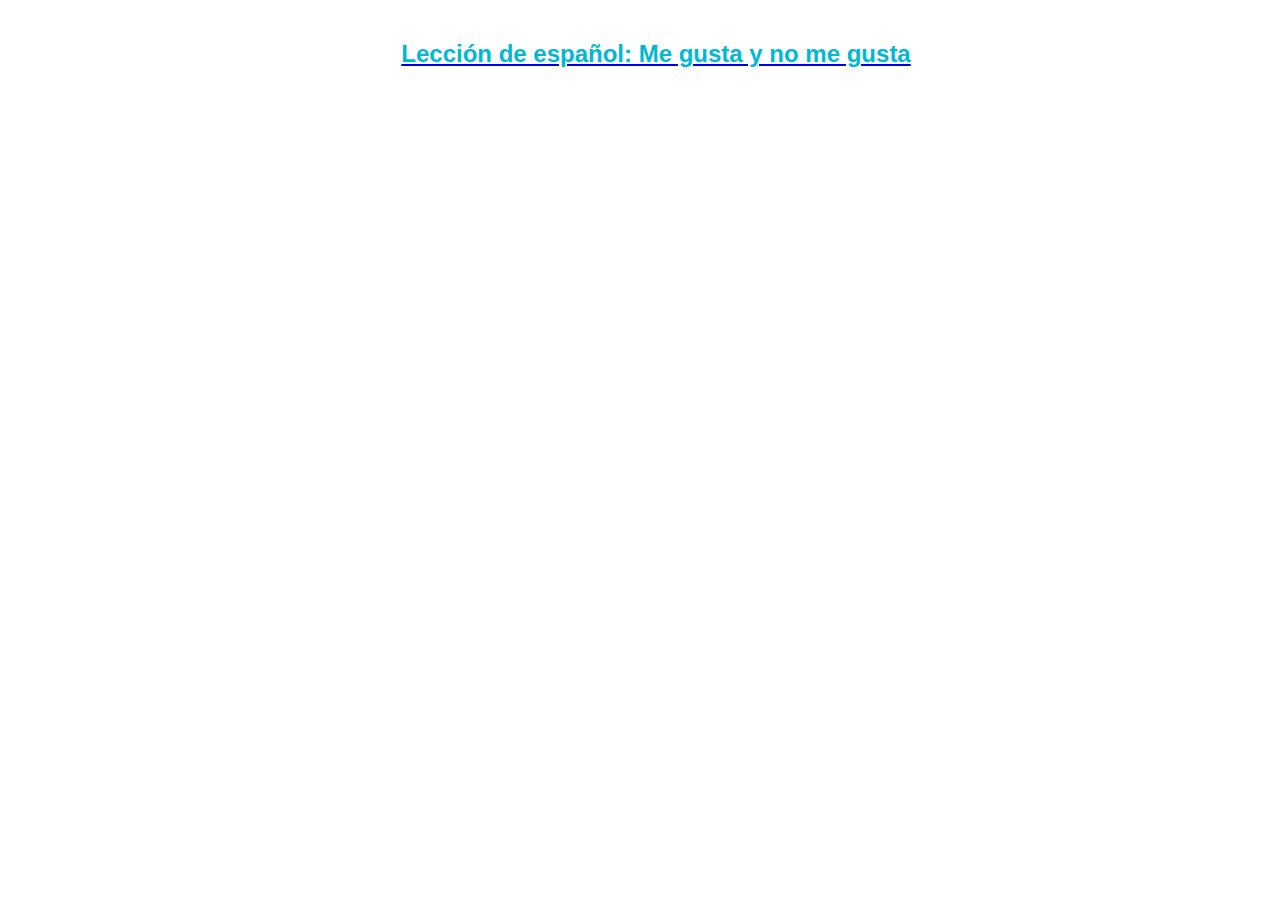
==== index.html @ 96465169 "fist lesson and web structure" ====
<html>
  <head>
    <title>Lección de español: Me gusta y no me gusta</title>
    <link rel="stylesheet" type="text/css" href="/style.css">
  </head>
  <body>
    <a href="/megusta.html"><h2>Lección de español: Me gusta y no me gusta</h2></a>
</body>
</html>
---- style.css ----
body {
  margin-left: 40px;
  font-family: sans-serif;
  color: #333;
}

h1, h2 {
  text-align: center;
  color: #00b8d4;
}

h2 {
  margin-top: 40px;
}

ul {
  list-style: none;
  margin: 0;
  padding: 0;
  text-align: center;
}

img {
  width: 30%;
}

li img {
  margin-left: 40px;
  margin-top: 20px;
}

ol {
  margin: 20px 0;
}

ol img {
  width: 100px;
}
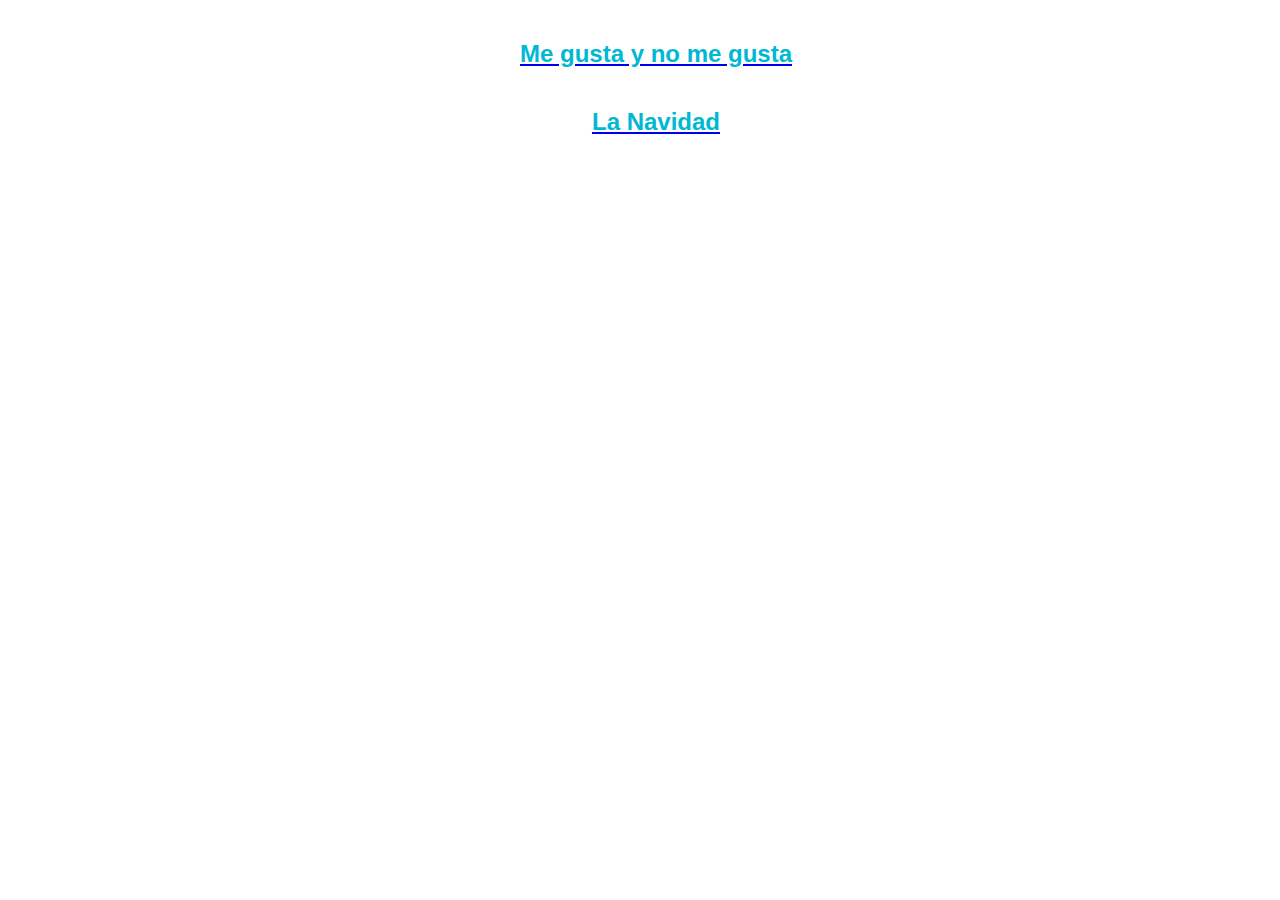
==== commit 9dc71bdc: "navidad" ====
--- a/index.html
+++ b/index.html
@@ -1,9 +1,15 @@
-<html>
-  <head>
-    <title>Lección de español: Me gusta y no me gusta</title>
-    <link rel="stylesheet" type="text/css" href="/style.css">
-  </head>
+<!DOCTYPE html>
+<html lang="en">
+<head>
+  <meta charset="UTF-8">
+  <meta http-equiv="X-UA-Compatible" content="IE=edge">
+  <meta name="viewport" content="width=device-width, initial-scale=1.0">
+  <meta name="robots" content="noindex">
+  <title>Clases de español</title>
+    <link rel="stylesheet" type="text/css" href="style.css">
+</head>
   <body>
-    <a href="/megusta.html"><h2>Lección de español: Me gusta y no me gusta</h2></a>
+    <a href="megusta.html"><h2>Me gusta y no me gusta</h2></a>
+    <a href="navidad.html"><h2>La Navidad</h2> </a>
 </body>
 </html>
--- a/style.css
+++ b/style.css
@@ -13,11 +13,39 @@
   margin-top: 40px;
 }
 
+h2 strong {
+  color: red;
+}
+
+.dialogue{
+  display: flex;
+  flex-direction: column;
+  align-items: flex-start;
+}
+
+.message {
+  margin: 10px 0;
+  padding: 10px;
+  border: 1px solid #ccc;
+  border-radius: 5px;
+}
+
+.name {
+  font-weight: bold;
+}
+
 ul {
   list-style: none;
   margin: 0;
   padding: 0;
   text-align: center;
+}
+
+ul li {
+  font-size: 24px;
+  font-weight: bold;
+  margin-top: 22px;
+  margin-bottom: 4px;
 }
 
 img {
@@ -36,3 +64,11 @@
 ol img {
   width: 100px;
 }
+
+.pronombres {
+  width: 200px;
+}
+
+.meencanta {
+  width: 800px;
+}